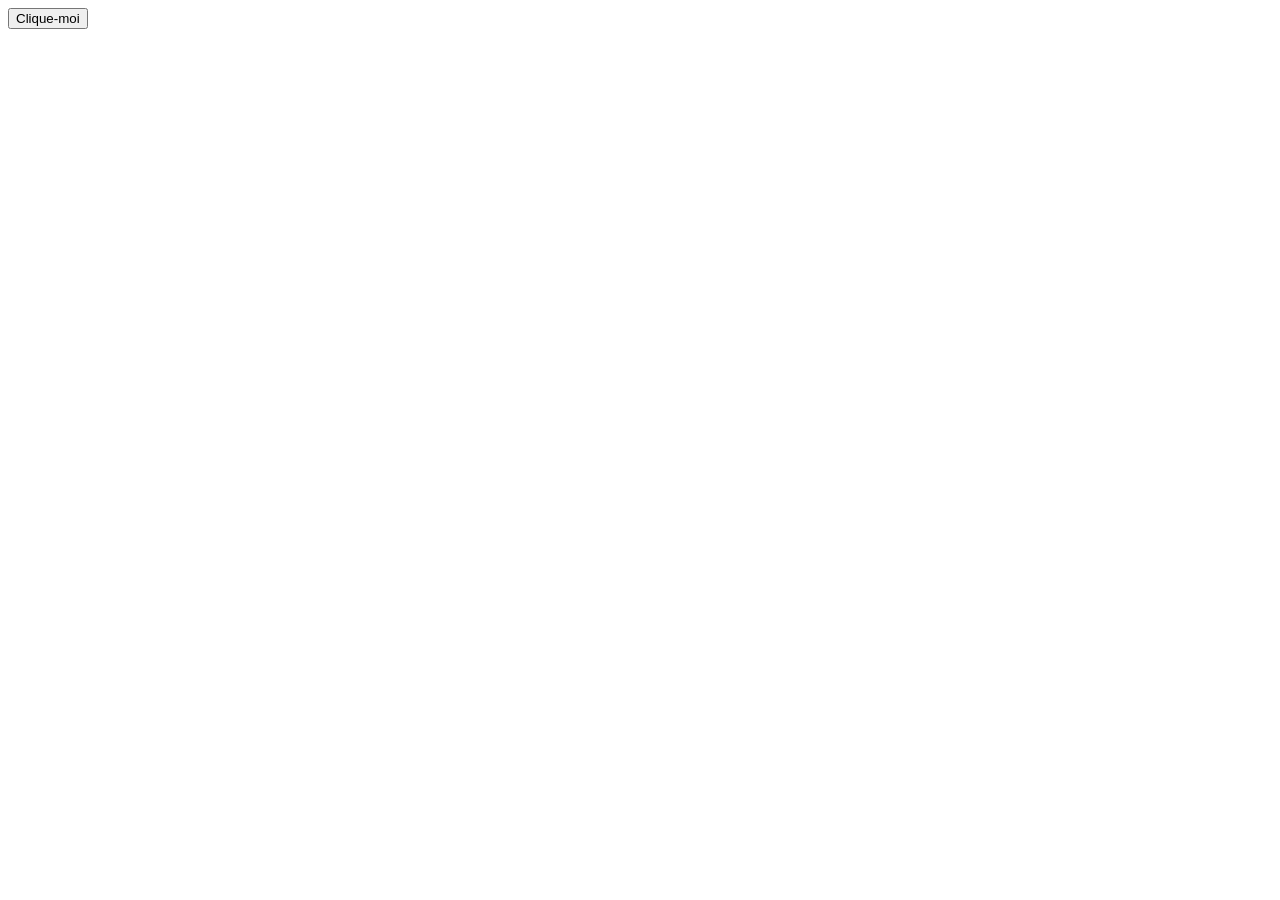
==== evenement/evenement.html @ 138710ad "Add click event listener on a button" ====
<!doctype html>
<html lang="fr">
  <head>
    <meta charset="UTF-8" />
    <meta name="viewport" content="width=device-width, initial-scale=1.0" />
    <title>Test écouteur</title>
  </head>
  <body>
    <button>Clique-moi</button>

    <script src="./evenement.js"></script>
  </body>
</html>
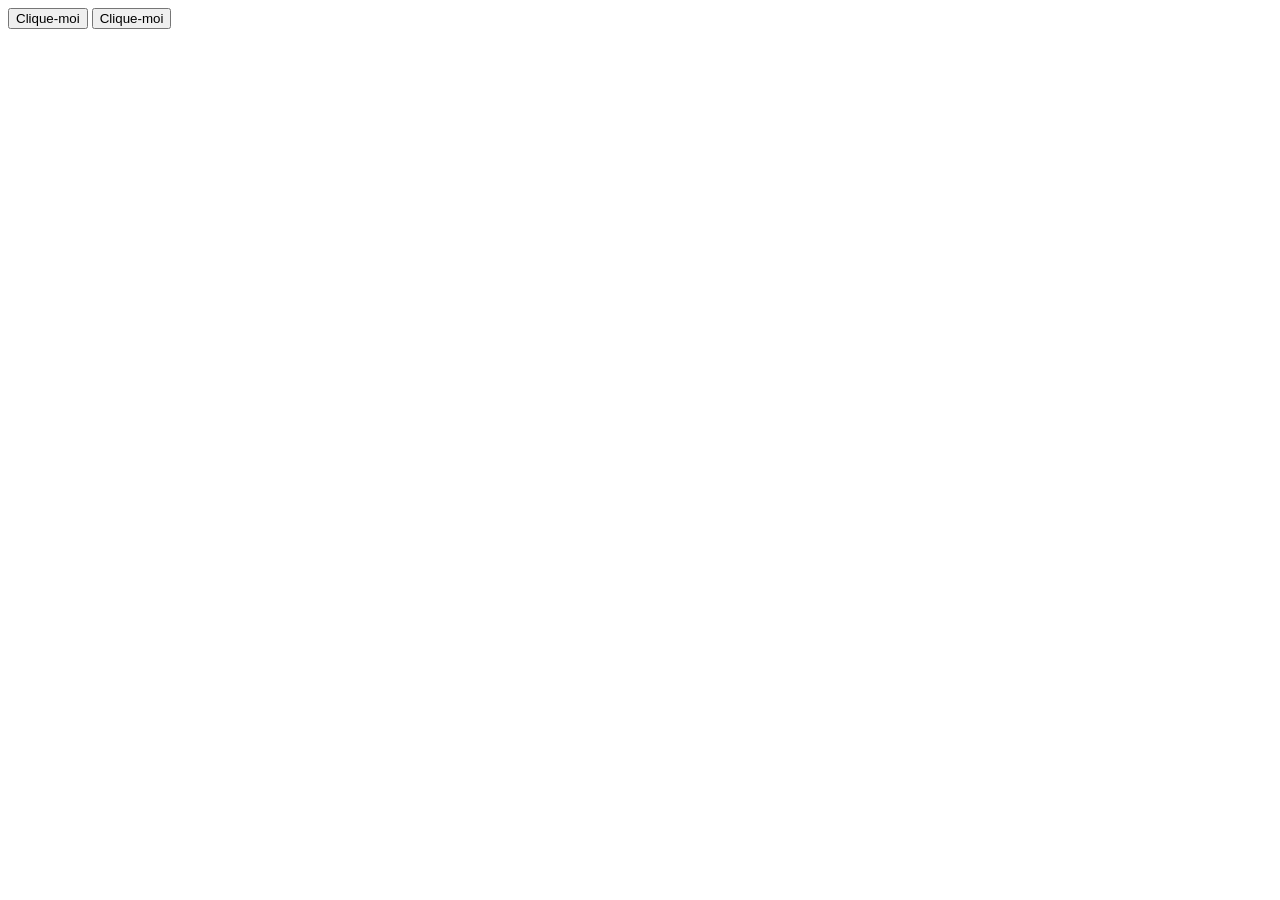
==== commit 811a34ef: "Add a second button with a double-click event listener" ====
--- a/evenement/evenement.html
+++ b/evenement/evenement.html
@@ -7,6 +7,8 @@
   </head>
   <body>
     <button>Clique-moi</button>
+    <button class="double-click">Clique-moi</button>
+
 
     <script src="./evenement.js"></script>
   </body>
